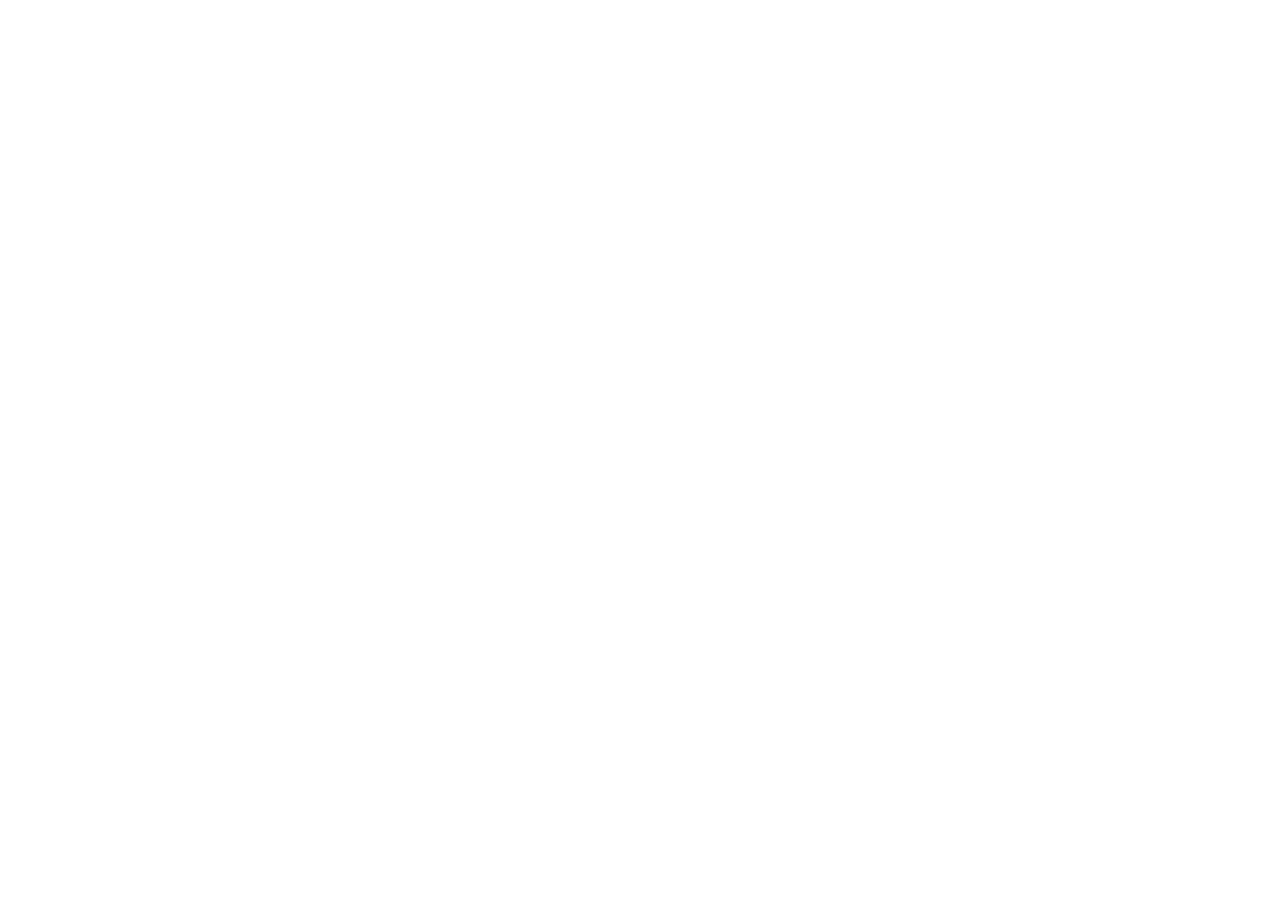
==== modulo-1-fundamentos/secao-3-introducao-a-html-e-css/dia-1-html-e-css-estruturas-de-pagina/index.html @ 48c7741f "exercícios seção 3" ====
<!DOCTYPE html>
<html lang="en">
<head>
    <meta charset="UTF-8">
    <meta http-equiv="X-UA-Compatible" content="IE=edge">
    <meta name="viewport" content="width=device-width, initial-scale=1.0">
    <title>Document</title>
</head>
<body>
    
</body>
</html>
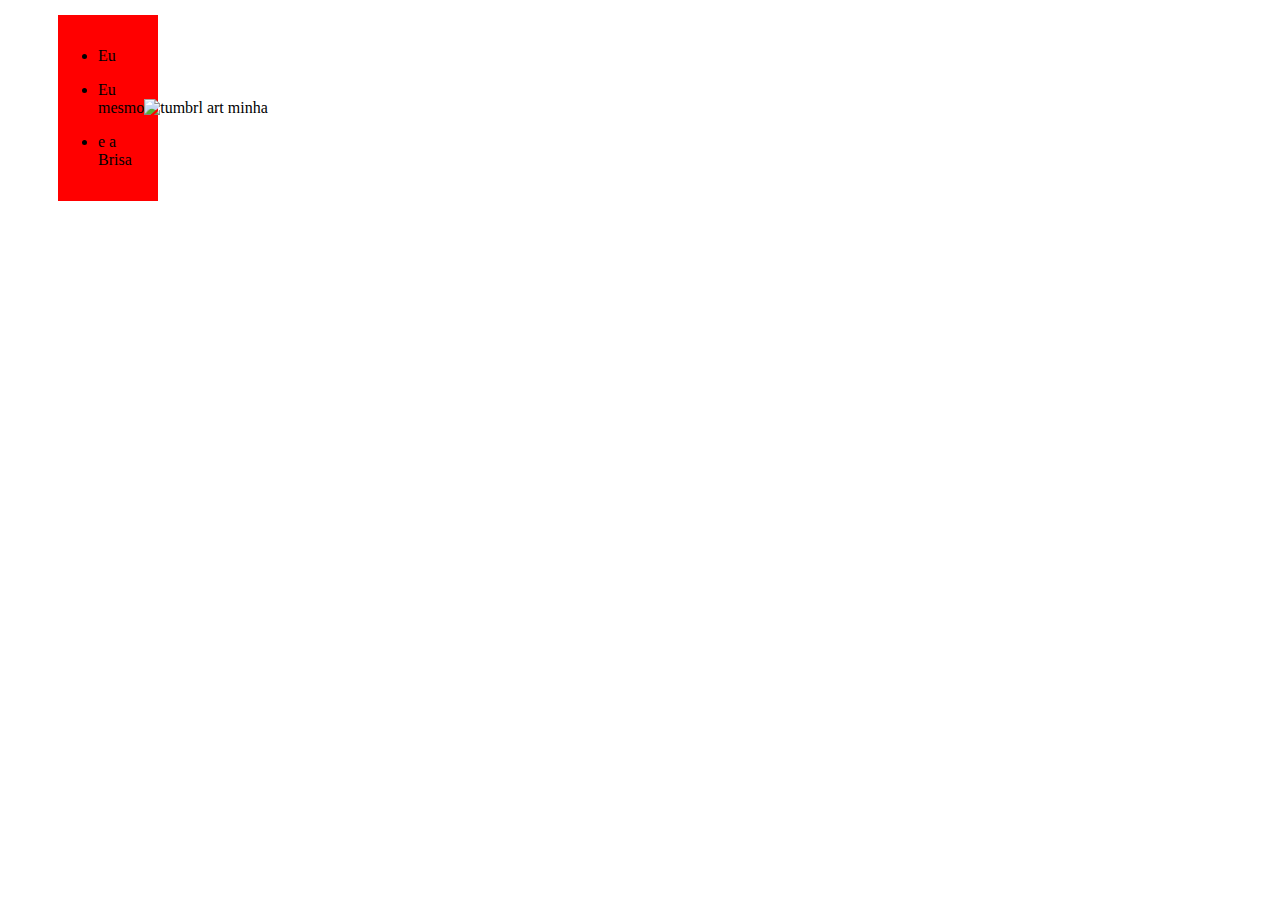
==== commit 8fd3b48e: "exercícios seção 3 dia 3" ====
--- a/modulo-1-fundamentos/secao-3-introducao-a-html-e-css/dia-1-html-e-css-estruturas-de-pagina/index.html
+++ b/modulo-1-fundamentos/secao-3-introducao-a-html-e-css/dia-1-html-e-css-estruturas-de-pagina/index.html
@@ -1,12 +1,22 @@
 <!DOCTYPE html>
-<html lang="en">
+<html lang="pt-br">
 <head>
     <meta charset="UTF-8">
     <meta http-equiv="X-UA-Compatible" content="IE=edge">
     <meta name="viewport" content="width=device-width, initial-scale=1.0">
-    <title>Document</title>
+    <link rel="stylesheet" href="style.css">
+    <title>Exercício 1 </title>
 </head>
 <body>
-    
+<div id="container">
+    <ul id="ul">
+       <li> <p class="ps">Eu</p></li>
+       <li><p class="ps">Eu mesmo</p></li>
+       <li><p class="ps">e a Brisa</p></li>
+    </ul>
+    <div id="imagens">
+        <img src="https://64.media.tumblr.com/663590f57a1c96bbec721f6edce1d4b4/215696ee2e26cd12-6e/s2048x3072/30a19c8a0ff02c64a735d9e50a628c017cce40d4.pnj" width="200px" alt="tumbrl art minha">
+    </div>
+</div>
 </body>
 </html>--- a/modulo-1-fundamentos/secao-3-introducao-a-html-e-css/dia-1-html-e-css-estruturas-de-pagina/style.css
+++ b/modulo-1-fundamentos/secao-3-introducao-a-html-e-css/dia-1-html-e-css-estruturas-de-pagina/style.css
@@ -0,0 +1,16 @@
+#container {
+  display:flex;
+  align-items: center;
+  max-width: 100px;
+  background-color: red;
+  margin-top: 15px;
+  margin-left: 50px;
+  margin-right: 50px;
+}
+
+#imagens {
+  display: flex;
+  align-items: center;
+  max-width:max-content;
+  max-height: max-content;
+}